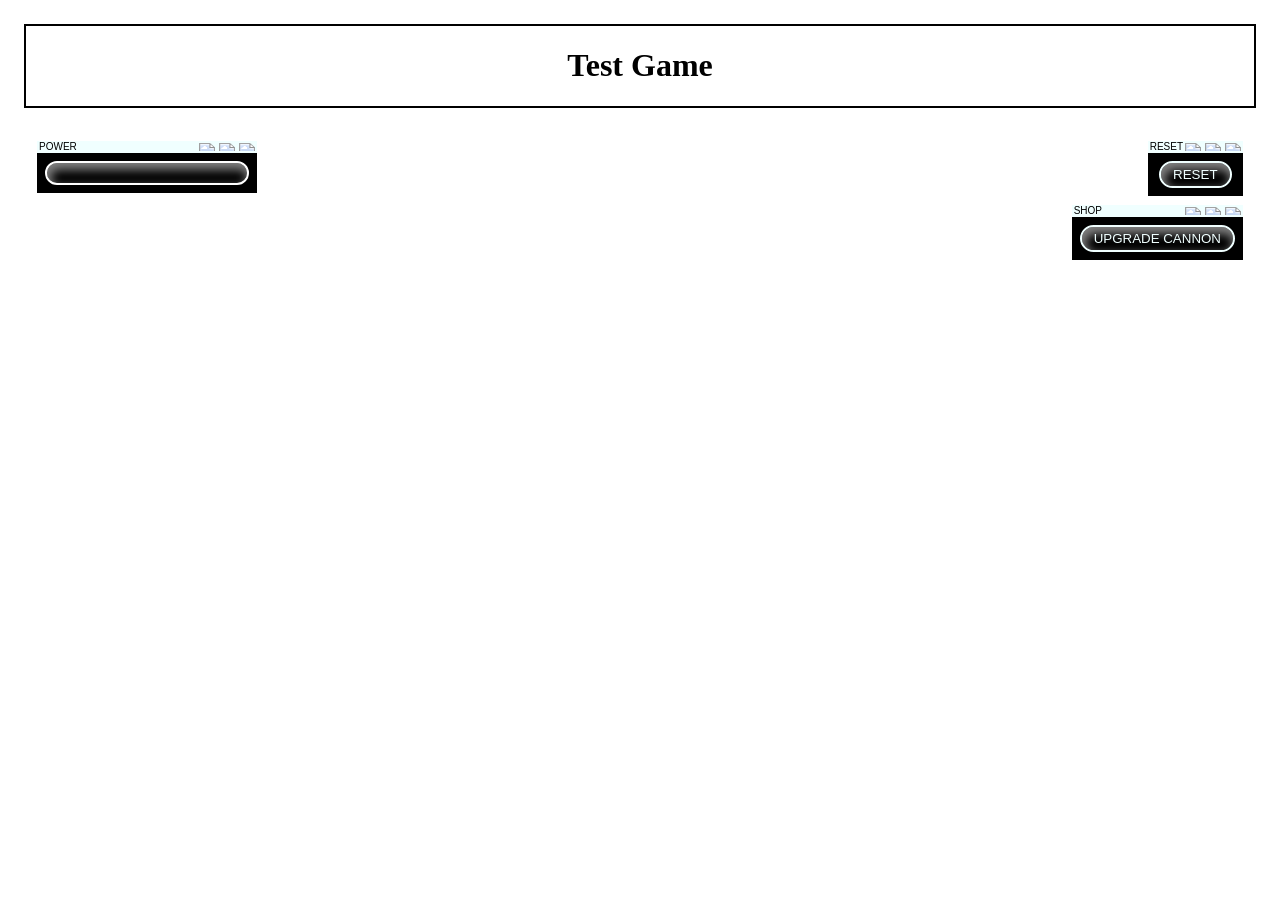
==== TestBuild/index.html @ 089e21f8 "DIRECTORY Moved old test build into a seperate folder to make Main the final build implemetation.  J" ====
<!DOCTYPE html>
<html lang="en">
    <head>
        <meta charset="UTF-8"/>
        <meta name="viewport" content="width=device-width, initial-scale=1.0"/>
        <title>test game</title>
        <link rel="stylesheet" type="text/css" href="styles.css?v=0.2">
    </head>

    <body>
        <header style="border: 2px solid black;">
            <h1 style="text-align: center;">Test Game</h1>
        </header>
        
        <div id="game-root" class="game-window">
            <canvas id="game"></canvas>
<!-- POWER BAR -->
            <div id="w-power" class="window window--power">
                <div class="window-bar">
                    <p class="window-title">POWER</p>
                    <img src="images/window-minimize.png" style="padding: 2px;" onclick="makeSmall('w-power')">
                    <img src="images/square.png" style="padding: 2px;" onclick="makeFull('w-power')">
                    <img src="images/cross.png" style="padding: 2px;">
                </div>
                <div id="power-bar">
                    <div id="power"></div>
                </div>
            </div>
<!-- SHOP -->
            <div id="w-shop" class="window window--shop">
                <div class="window-bar">
                    <p class="window-title">SHOP</p>
                    <img src="images/window-minimize.png" style="padding: 2px;" onclick="makeSmall('u-cannon')">
                    <img src="images/square.png" style="padding: 2px;" onclick="makeFull('u-cannon')">
                    <img src="images/cross.png" style="padding: 2px;">
                </div>
                <button id="u-cannon" class="buttons" onclick="upgradeCannon()">UPGRADE CANNON</button>
            </div>

            <div id="w-popup" class="window window--popup">
                <div class="window-bar">
                    <p class="window-title">SHOP</p>
                    <img src="images/window-minimize.png" style="padding: 2px;">
                    <img src="images/square.png" style="padding: 2px;">
                    <img src="images/cross.png" style="padding: 2px;" onclick="closeDiv('w-popup')">
                </div>
                <div id="better" class="shop-item">
                    <img id="shop-item-1">
                    <p id="description">DESC.</p>
                    <button id="buy" class="buttons" onclick="buyItem('better', 300, 50)">BUY</button>
                </div>
            </div>
<!-- RESET --> 
            <div id="w-reset" class="window window--reset">
                <div class="window-bar">
                    <p class="window-title">RESET</p>
                    <img src="images/window-minimize.png" style="padding: 2px;" onclick="makeSmall('reset')">
                    <img src="images/square.png" style="padding: 2px;" onclick="makeFull('reset')">
                    <img src="images/cross.png" style="padding: 2px;">
                </div>
                <button id="reset" class="buttons" onclick="resetGame()">RESET</button>
            </div>
<!-- SCORE -->
            <div id="w-score" class="window window--score">
                <div class="window-bar">
                    <p class="window-title">SCORE</p>
                    <img src="images/window-minimize.png" style="padding: 2px;">
                    <img src="images/square.png" style="padding: 2px;">
                    <img src="images/cross.png" style="padding: 2px;" onclick="closeDiv('w-score')">
                </div>
                <p id="score">SCORE: </p>
            </div>
        </div>

        <script src="/camera.js"></script>
    </body>
</html>
---- TestBuild/styles.css ----
:root {
    margin: 16px;
    --power: 0px;
    --error-right: 0px;
}
.game-window {
    position: relative;
}

.window {
    position: absolute;
    background-color: black;
    border: 1px solid white;
    display: flex;
    flex-direction: column;
    justify-content: top;
    align-items: center;
}

.window-bar {
    background-color: azure;
    width: 100%;
    height: 12px;
    display: flex;
    justify-content: flex-end;
}

.window-title {
    color: black;
    margin: 0;
    margin-left: 2px;
    margin-right: auto;
    font-family: 'Segoe UI', Tahoma, Geneva, Verdana, sans-serif;
    font-size: x-small;
    line-height: 12px;
}

.buttons {
    border: 2px solid;
    border-radius: 20px;
    box-shadow: 2px 5px 10px 2px grey inset;
    background-color: black;
    color: azure;
    padding: 4px 12px;
    margin: 8px;
}

.buttons:active {
    box-shadow: 2px -5px 10px 2px grey inset;
    background-color: #22e622;
}

.window--power {
    top: 32px;
    left: 12px;
}

#power-bar {
    height: 20px;
    width: 200px;
    border: 2px solid white;
    border-radius: 20px;
    box-shadow: 2px 5px 10px 2px grey inset;
    background-color: black;
    margin: 8px;
}

#power {
    height: 20px;
    width: var(--power);
    border-radius: 20px;
    box-shadow: 2px -5px 10px 2px grey inset;
    background-color: #22e622;
}

.window--shop {
    top: 96px;
    right: 12px;    
}

.window--popup {
    z-index: 10;
    visibility: hidden;
    width: 500px;
    height: 300px;
    top: 51px;
    left: 685px;
}

.shop-item {
    width: 100%;
    display: flex;
    flex-direction: row;
    justify-content: flex-end;
    align-items: center;
}

#shop-item-1 {
    margin: 0;
    margin-right: auto;
    max-height: 88px;
    object-fit: contain;
}

#description {
    color: azure;
    text-align: center;
    margin: 8px;
    margin-right: auto;
}

.window--reset {
    top: 32px;
    right: 12px;
}

.window--score {
    visibility: hidden;
    top: 178px;
    left: 0;
    right: 0;
    margin-left: auto;
    margin-right: auto;
    width: 15%;
}

#score {
    color: azure;
    text-align: center;
    margin: 8px;
}
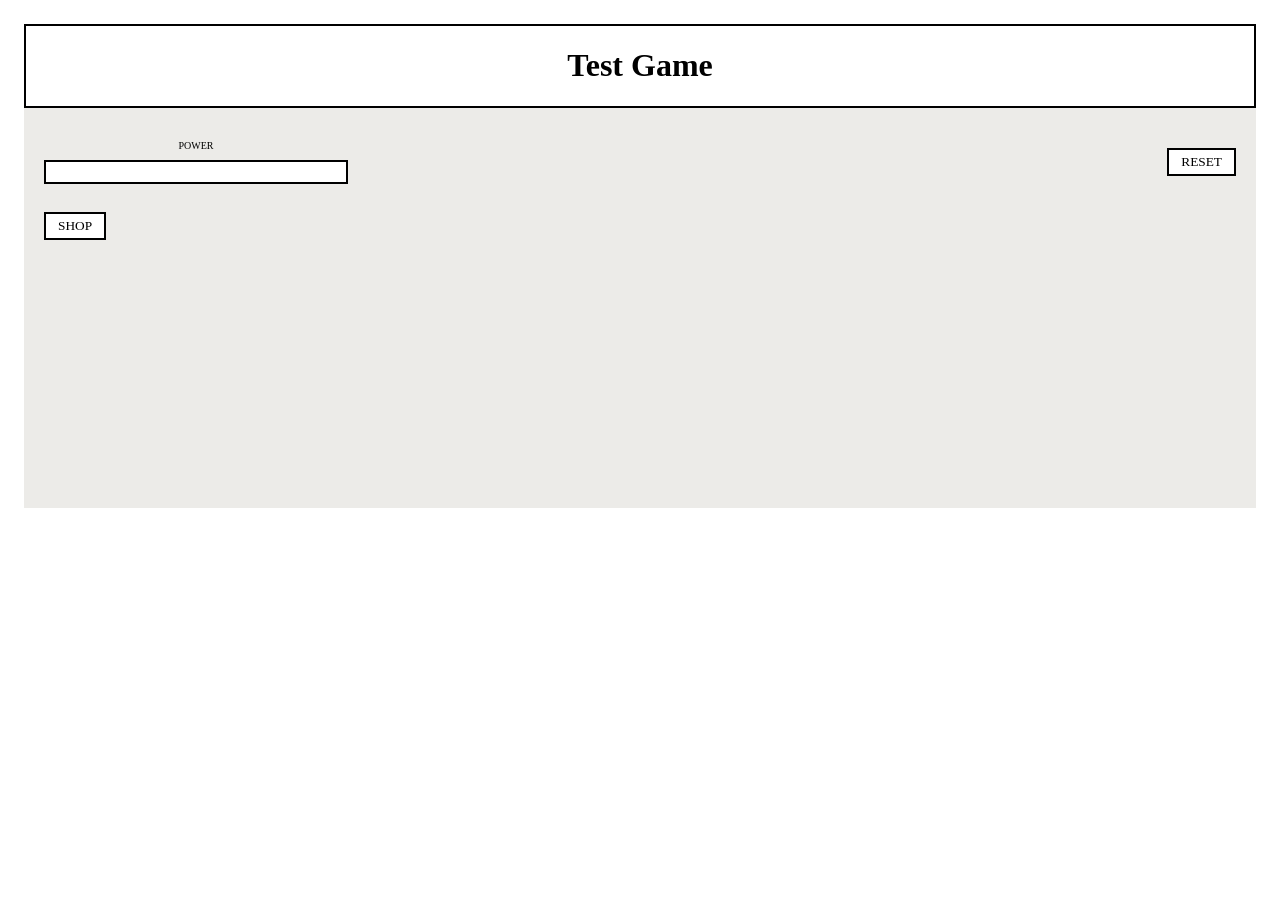
==== commit 792375c4: "Merge branch 'main' of https://github.com/jaysal142/WebGame-Test" ====
--- a/TestBuild/index.html
+++ b/TestBuild/index.html
@@ -16,34 +16,18 @@
             <canvas id="game"></canvas>
 <!-- POWER BAR -->
             <div id="w-power" class="window window--power">
-                <div class="window-bar">
-                    <p class="window-title">POWER</p>
-                    <img src="images/window-minimize.png" style="padding: 2px;" onclick="makeSmall('w-power')">
-                    <img src="images/square.png" style="padding: 2px;" onclick="makeFull('w-power')">
-                    <img src="images/cross.png" style="padding: 2px;">
-                </div>
+                <p class="window-title">POWER</p>
                 <div id="power-bar">
                     <div id="power"></div>
                 </div>
             </div>
 <!-- SHOP -->
             <div id="w-shop" class="window window--shop">
-                <div class="window-bar">
-                    <p class="window-title">SHOP</p>
-                    <img src="images/window-minimize.png" style="padding: 2px;" onclick="makeSmall('u-cannon')">
-                    <img src="images/square.png" style="padding: 2px;" onclick="makeFull('u-cannon')">
-                    <img src="images/cross.png" style="padding: 2px;">
-                </div>
-                <button id="u-cannon" class="buttons" onclick="upgradeCannon()">UPGRADE CANNON</button>
+                <button id="u-cannon" class="buttons" onclick="upgradeCannon()">SHOP</button>
             </div>
 
             <div id="w-popup" class="window window--popup">
-                <div class="window-bar">
-                    <p class="window-title">SHOP</p>
-                    <img src="images/window-minimize.png" style="padding: 2px;">
-                    <img src="images/square.png" style="padding: 2px;">
-                    <img src="images/cross.png" style="padding: 2px;" onclick="closeDiv('w-popup')">
-                </div>
+                <p class="window-title">SHOP</p>
                 <div id="better" class="shop-item">
                     <img id="shop-item-1">
                     <p id="description">DESC.</p>
@@ -52,26 +36,15 @@
             </div>
 <!-- RESET --> 
             <div id="w-reset" class="window window--reset">
-                <div class="window-bar">
-                    <p class="window-title">RESET</p>
-                    <img src="images/window-minimize.png" style="padding: 2px;" onclick="makeSmall('reset')">
-                    <img src="images/square.png" style="padding: 2px;" onclick="makeFull('reset')">
-                    <img src="images/cross.png" style="padding: 2px;">
-                </div>
                 <button id="reset" class="buttons" onclick="resetGame()">RESET</button>
             </div>
 <!-- SCORE -->
             <div id="w-score" class="window window--score">
-                <div class="window-bar">
-                    <p class="window-title">SCORE</p>
-                    <img src="images/window-minimize.png" style="padding: 2px;">
-                    <img src="images/square.png" style="padding: 2px;">
-                    <img src="images/cross.png" style="padding: 2px;" onclick="closeDiv('w-score')">
-                </div>
+                <p class="window-title">SCORE</p>
                 <p id="score">SCORE: </p>
             </div>
         </div>
 
-        <script src="/camera.js"></script>
+        <script src="camera.js"></script>
     </body>
 </html>
--- a/TestBuild/styles.css
+++ b/TestBuild/styles.css
@@ -1,53 +1,50 @@
+@font-face {
+    font-family: 'Pixel';
+    src: url('fonts/PixelOperator8-Bold.ttf') format('truetype');
+}
+@font-face {
+    font-family: 'Pixel-B';
+    src: url('fonts/PixelOperatorMono-Bold.ttf') format('truetype');
+}
+
 :root {
+    font-family: 'Pixel';
     margin: 16px;
     --power: 0px;
     --error-right: 0px;
+    --color: #54c6ca;
 }
+
 .game-window {
     position: relative;
 }
 
 .window {
     position: absolute;
-    background-color: black;
-    border: 1px solid white;
     display: flex;
     flex-direction: column;
-    justify-content: top;
+    justify-content: flex-start;
     align-items: center;
-}
-
-.window-bar {
-    background-color: azure;
-    width: 100%;
-    height: 12px;
-    display: flex;
-    justify-content: flex-end;
 }
 
 .window-title {
     color: black;
     margin: 0;
-    margin-left: 2px;
-    margin-right: auto;
-    font-family: 'Segoe UI', Tahoma, Geneva, Verdana, sans-serif;
     font-size: x-small;
     line-height: 12px;
 }
 
 .buttons {
+    font-family: 'Pixel-B';
     border: 2px solid;
-    border-radius: 20px;
-    box-shadow: 2px 5px 10px 2px grey inset;
-    background-color: black;
-    color: azure;
+    background-color: white;
+    color: black;
     padding: 4px 12px;
     margin: 8px;
 }
 
 .buttons:active {
-    box-shadow: 2px -5px 10px 2px grey inset;
-    background-color: #22e622;
+    background-color: var(--color);
 }
 
 .window--power {
@@ -57,34 +54,36 @@
 
 #power-bar {
     height: 20px;
-    width: 200px;
-    border: 2px solid white;
-    border-radius: 20px;
-    box-shadow: 2px 5px 10px 2px grey inset;
-    background-color: black;
+    width: 300px;
+    border: 2px solid black;
+    background-color: white;
     margin: 8px;
 }
 
 #power {
     height: 20px;
     width: var(--power);
-    border-radius: 20px;
-    box-shadow: 2px -5px 10px 2px grey inset;
-    background-color: #22e622;
+    background-color: var(--color);
+}
+
+.window--reset {
+    top: 32px;
+    right: 12px;
 }
 
 .window--shop {
     top: 96px;
-    right: 12px;    
+    left: 12px;    
 }
 
 .window--popup {
+    position: absolute;
+    inset: 0;
+    margin: auto;
     z-index: 10;
     visibility: hidden;
     width: 500px;
     height: 300px;
-    top: 51px;
-    left: 685px;
 }
 
 .shop-item {
@@ -109,11 +108,6 @@
     margin-right: auto;
 }
 
-.window--reset {
-    top: 32px;
-    right: 12px;
-}
-
 .window--score {
     visibility: hidden;
     top: 178px;
@@ -125,7 +119,7 @@
 }
 
 #score {
-    color: azure;
+    color: var(--color);
     text-align: center;
     margin: 8px;
 }
